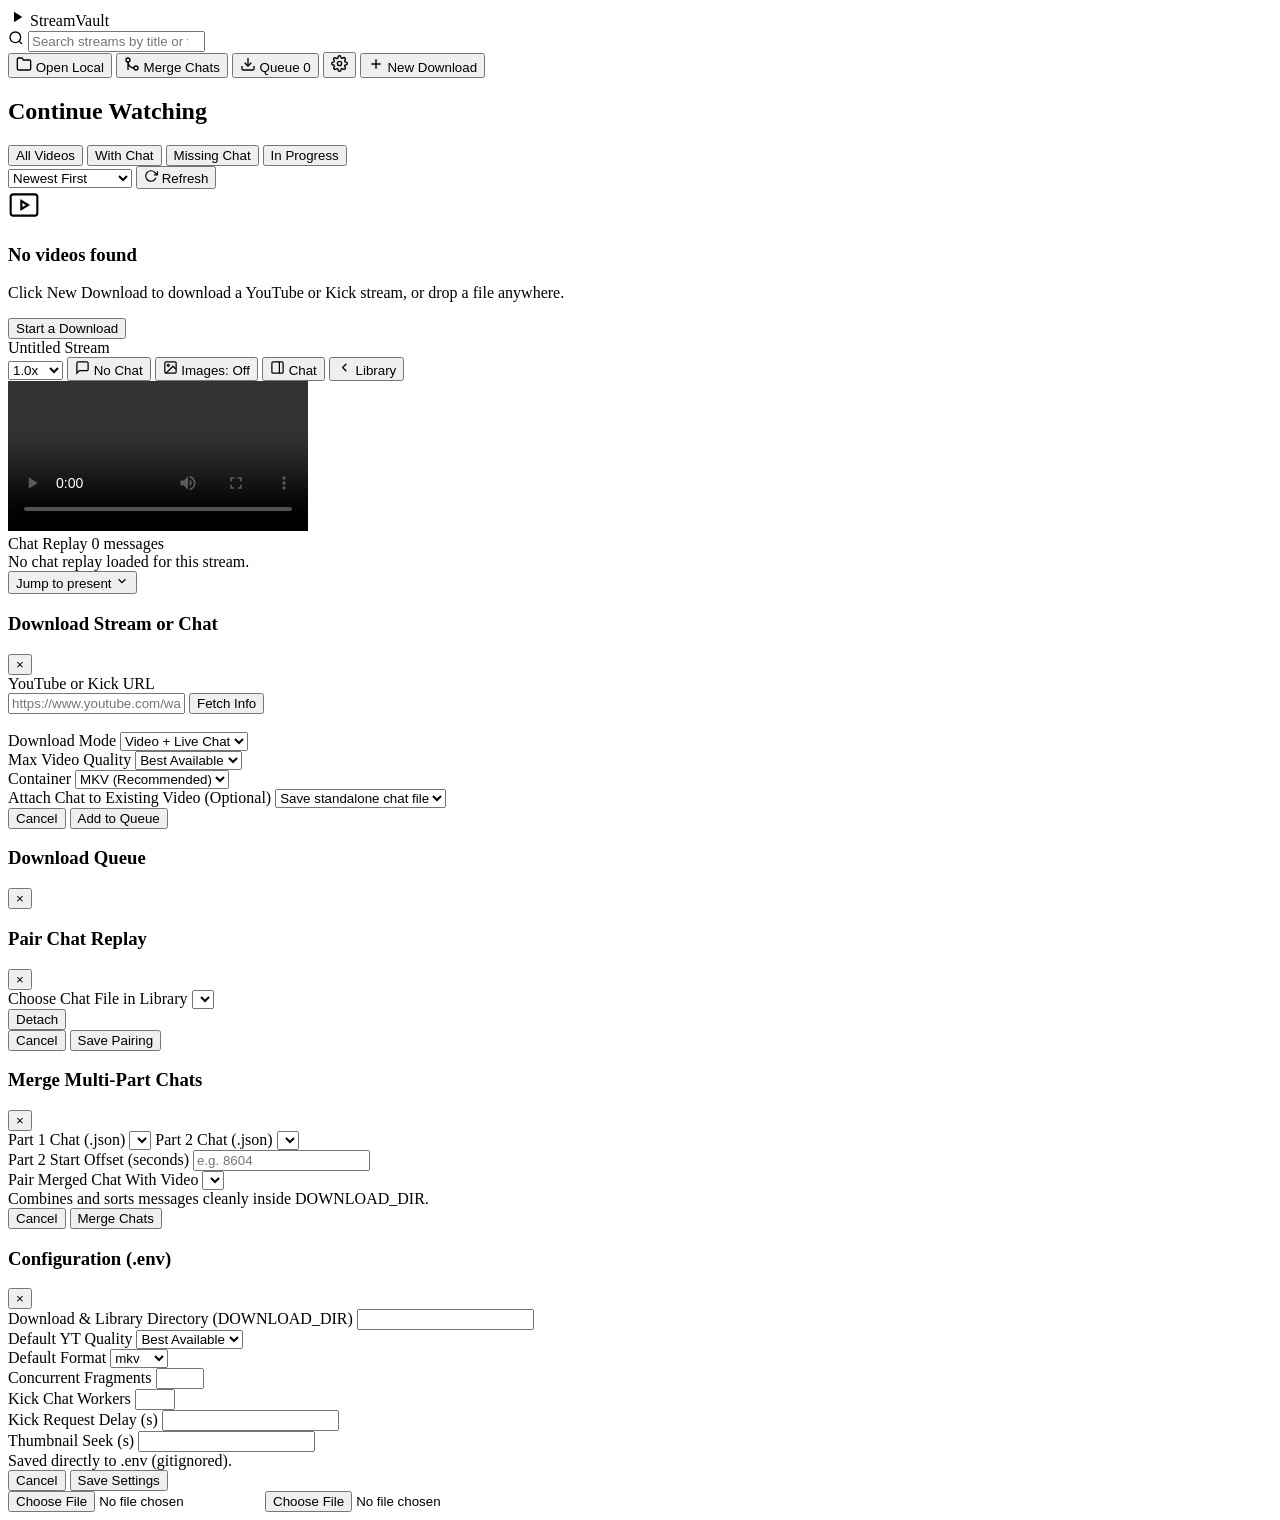
==== static/index.html @ ed2689dd "Redesign StreamVault: web dashboard, downloader queue, strict .env config, and previews" ====
<!DOCTYPE html>
<html lang="en">
<head>
  <meta charset="UTF-8">
  <meta name="viewport" content="width=device-width, initial-scale=1.0">
  <title>Offline Stream Player</title>
  <link rel="icon" type="image/svg+xml" href="data:image/svg+xml,%3Csvg xmlns='http://www.w3.org/2000/svg' viewBox='0 0 32 32'%3E%3Crect width='32' height='32' rx='8' fill='%2313161B'/%3E%3Cpath d='M12 9.5L23 16L12 22.5V9.5Z' fill='%23E11D48'/%3E%3C/svg%3E">
  <link rel="stylesheet" href="/styles.css">
</head>
<body>
  <!-- ================= LIBRARY DASHBOARD VIEW ================= -->
  <div id="library-view" class="view active">
    <header class="topbar">
      <div class="brand" onclick="app.navigateHome()">
        <span class="brand-mark" aria-hidden="true">
          <svg viewBox="0 0 24 24" width="18" height="18" fill="currentColor"><path d="M8 5.14v14l11-7-11-7z"/></svg>
        </span>
        <span class="brand-name">StreamVault</span>
        <span id="library-dir-chip" class="dir-chip" title="Configured DOWNLOAD_DIR"></span>
      </div>

      <div class="search-wrap">
        <svg class="search-icon" viewBox="0 0 24 24" width="16" height="16" fill="none" stroke="currentColor" stroke-width="2"><circle cx="11" cy="11" r="8"/><path d="M21 21l-4.35-4.35"/></svg>
        <input id="search-input" type="search" placeholder="Search streams by title or filename... ( / )" autocomplete="off">
      </div>

      <div class="topbar-actions">
        <button id="btn-open-local" class="btn btn-ghost" title="Play a local file via drag & drop or OS picker">
          <svg viewBox="0 0 24 24" width="16" height="16" fill="none" stroke="currentColor" stroke-width="2"><path d="M22 19a2 2 0 0 1-2 2H4a2 2 0 0 1-2-2V5a2 2 0 0 1 2-2h5l2 3h9a2 2 0 0 1 2 2z"/></svg>
          <span>Open Local</span>
        </button>
        <button id="btn-merge-chats" class="btn btn-ghost" title="Merge two multi-part chat files">
          <svg viewBox="0 0 24 24" width="16" height="16" fill="none" stroke="currentColor" stroke-width="2"><circle cx="18" cy="18" r="3"/><circle cx="6" cy="6" r="3"/><path d="M6 21V9a9 9 0 0 0 9 9"/></svg>
          <span>Merge Chats</span>
        </button>
        <button id="btn-downloads-drawer" class="btn btn-ghost" title="View download queue">
          <svg viewBox="0 0 24 24" width="16" height="16" fill="none" stroke="currentColor" stroke-width="2"><path d="M21 15v4a2 2 0 0 1-2 2H5a2 2 0 0 1-2-2v-4"/><polyline points="7 10 12 15 17 10"/><line x1="12" y1="15" x2="12" y2="3"/></svg>
          <span>Queue</span>
          <span id="queue-badge" class="badge hidden">0</span>
        </button>
        <button id="btn-settings" class="btn btn-ghost btn-icon" title="Settings (.env)">
          <svg viewBox="0 0 24 24" width="17" height="17" fill="none" stroke="currentColor" stroke-width="2"><circle cx="12" cy="12" r="3"/><path d="M19.4 15a1.65 1.65 0 0 0 .33 1.82l.06.06a2 2 0 1 1-2.83 2.83l-.06-.06a1.65 1.65 0 0 0-1.82-.33 1.65 1.65 0 0 0-1 1.51V21a2 2 0 1 1-4 0v-.09a1.65 1.65 0 0 0-1-1.51 1.65 1.65 0 0 0-1.82.33l-.06.06a2 2 0 1 1-2.83-2.83l.06-.06a1.65 1.65 0 0 0 .33-1.82 1.65 1.65 0 0 0-1.51-1H3a2 2 0 1 1 0-4h.09a1.65 1.65 0 0 0 1.51-1 1.65 1.65 0 0 0-.33-1.82l-.06-.06a2 2 0 1 1 2.83-2.83l.06.06a1.65 1.65 0 0 0 1.82.33h.09a1.65 1.65 0 0 0 1-1.51V3a2 2 0 1 1 4 0v.09a1.65 1.65 0 0 0 1 1.51h.09a1.65 1.65 0 0 0 1.82-.33l.06-.06a2 2 0 1 1 2.83 2.83l-.06.06a1.65 1.65 0 0 0-.33 1.82v.09a1.65 1.65 0 0 0 1.51 1H21a2 2 0 1 1 0 4h-.09a1.65 1.65 0 0 0-1.51 1z"/></svg>
        </button>
        <button id="btn-new-download" class="btn btn-primary">
          <svg viewBox="0 0 24 24" width="16" height="16" fill="none" stroke="currentColor" stroke-width="2.2"><line x1="12" y1="5" x2="12" y2="19"/><line x1="5" y1="12" x2="19" y2="12"/></svg>
          <span>New Download</span>
        </button>
      </div>
    </header>

    <main class="library-main">
      <section id="continue-shelf" class="shelf hidden">
        <div class="section-head">
          <h2>Continue Watching</h2>
          <span id="continue-count" class="muted-count"></span>
        </div>
        <div id="continue-grid" class="continue-row"></div>
      </section>

      <section class="toolbar">
        <div class="filter-group" id="filter-chips">
          <button class="chip active" data-filter="all">All Videos</button>
          <button class="chip" data-filter="with_chat">With Chat</button>
          <button class="chip" data-filter="no_chat">Missing Chat</button>
          <button class="chip" data-filter="in_progress">In Progress</button>
        </div>
        <div class="toolbar-right">
          <span id="library-stats" class="library-stats"></span>
          <select id="sort-select" class="select-input" aria-label="Sort videos">
            <option value="newest">Newest First</option>
            <option value="name">Title (A–Z)</option>
            <option value="duration">Longest Duration</option>
            <option value="size">Largest File</option>
          </select>
          <button id="btn-rescan" class="btn btn-ghost btn-sm" title="Rescan download directory">
            <svg viewBox="0 0 24 24" width="14" height="14" fill="none" stroke="currentColor" stroke-width="2"><polyline points="23 4 23 10 17 10"/><path d="M20.49 15a9 9 0 1 1-2.12-9.36L23 10"/></svg>
            <span>Refresh</span>
          </button>
        </div>
      </section>

      <section id="video-grid" class="video-grid"></section>

      <div id="empty-library" class="empty-state hidden">
        <div class="empty-icon">
          <svg viewBox="0 0 24 24" width="32" height="32" fill="none" stroke="currentColor" stroke-width="1.6"><rect x="2" y="4" width="20" height="16" rx="2"/><polygon points="10 9 15 12 10 15 10 9"/></svg>
        </div>
        <h3 id="empty-title">No videos found</h3>
        <p id="empty-desc">Click New Download to download a YouTube or Kick stream, or drop a file anywhere.</p>
        <button class="btn btn-primary" onclick="app.openDownloadModal()">Start a Download</button>
      </div>
    </main>
  </div>

  <!-- ================= THEATER WATCH VIEW ================= -->
  <div id="watch-view" class="view">
    <div id="watch-stage">
      <!-- Auto-hiding Studio Top Bar -->
      <div id="watch-hud" class="watch-hud">
        <div class="hud-left">
          <div class="hud-title-group">
            <div id="watch-title" class="hud-title">Untitled Stream</div>
            <div id="watch-meta" class="hud-meta"></div>
          </div>
        </div>

        <div class="hud-right">
          <select id="speed-select" class="hud-select" title="Playback Speed ( [ / ] )">
            <option value="0.75">0.75x</option>
            <option value="1" selected>1.0x</option>
            <option value="1.25">1.25x</option>
            <option value="1.5">1.5x</option>
            <option value="1.75">1.75x</option>
            <option value="2">2.0x</option>
          </select>

          <button id="btn-hud-pair-chat" class="hud-btn" title="Pair or change chat file">
            <svg viewBox="0 0 24 24" width="15" height="15" fill="none" stroke="currentColor" stroke-width="2"><path d="M21 15a2 2 0 0 1-2 2H7l-4 4V5a2 2 0 0 1 2-2h14a2 2 0 0 1 2 2z"/></svg>
            <span id="hud-chat-label">No Chat</span>
          </button>

          <button id="btn-hud-images" class="hud-btn" title="Toggle external avatars, badges & emotes">
            <svg viewBox="0 0 24 24" width="15" height="15" fill="none" stroke="currentColor" stroke-width="2"><rect x="3" y="3" width="18" height="18" rx="2"/><circle cx="8.5" cy="8.5" r="1.5"/><polyline points="21 15 16 10 5 21"/></svg>
            <span id="hud-images-label">Images: Off</span>
          </button>

          <button id="btn-hud-toggle-chat" class="hud-btn active" title="Toggle chat panel (C)">
            <svg viewBox="0 0 24 24" width="15" height="15" fill="none" stroke="currentColor" stroke-width="2"><rect x="3" y="3" width="18" height="18" rx="2"/><line x1="15" y1="3" x2="15" y2="21"/></svg>
            <span>Chat</span>
          </button>

          <button id="btn-back-library" class="hud-btn" title="Back to Library">
            <svg viewBox="0 0 24 24" width="15" height="15" fill="none" stroke="currentColor" stroke-width="2"><polyline points="15 18 9 12 15 6"/></svg>
            <span>Library</span>
          </button>
        </div>
      </div>

      <video id="video-player" controls playsinline preload="auto"></video>
    </div>

    <div id="watch-resizer" class="resizer"></div>

    <aside id="chat-sidebar" class="chat-sidebar">
      <div class="chat-header">
        <span class="chat-header-title">Chat Replay</span>
        <span id="chat-count-label" class="chat-header-count">0 messages</span>
      </div>
      <div id="chat-messages" class="chat-messages">
        <div class="chat-empty">No chat replay loaded for this stream.</div>
      </div>
      <button id="chat-paused-pill" class="chat-paused-pill">
        <span>Jump to present</span>
        <svg viewBox="0 0 24 24" width="14" height="14" fill="none" stroke="currentColor" stroke-width="2"><polyline points="6 9 12 15 18 9"/></svg>
      </button>
    </aside>
  </div>

  <!-- ================= DOWNLOAD MODAL ================= -->
  <div id="download-modal" class="modal-backdrop">
    <div class="modal-card">
      <div class="modal-header">
        <h3>Download Stream or Chat</h3>
        <button class="modal-close" data-close-modal="download-modal">&times;</button>
      </div>
      <div class="modal-body">
        <label class="field-label" for="dl-url">YouTube or Kick URL</label>
        <div class="input-row">
          <input id="dl-url" type="url" class="text-input" placeholder="https://www.youtube.com/watch?v=... or https://kick.com/...">
          <button id="btn-probe-url" class="btn btn-ghost">Fetch Info</button>
        </div>

        <div id="probe-preview" class="probe-preview hidden">
          <img id="probe-thumb" class="probe-thumb" alt="">
          <div class="probe-info">
            <div id="probe-platform" class="probe-platform"></div>
            <div id="probe-title" class="probe-title"></div>
            <div id="probe-meta" class="probe-meta"></div>
          </div>
        </div>

        <div class="form-grid">
          <div>
            <label class="field-label" for="dl-mode">Download Mode</label>
            <select id="dl-mode" class="select-input full">
              <option value="video_chat">Video + Live Chat</option>
              <option value="chat_only">Chat Replay Only</option>
              <option value="video_only">Video Only</option>
            </select>
          </div>
          <div id="dl-quality-group">
            <label class="field-label" for="dl-quality">Max Video Quality</label>
            <select id="dl-quality" class="select-input full">
              <option value="best">Best Available</option>
              <option value="2160">4K (2160p)</option>
              <option value="1440">1440p</option>
              <option value="1080">1080p</option>
              <option value="720">720p</option>
            </select>
          </div>
          <div id="dl-format-group">
            <label class="field-label" for="dl-format">Container</label>
            <select id="dl-format" class="select-input full">
              <option value="mkv">MKV (Recommended)</option>
              <option value="mp4">MP4</option>
              <option value="webm">WebM</option>
            </select>
          </div>
        </div>

        <div id="dl-target-group" class="hidden">
          <label class="field-label" for="dl-target-video">Attach Chat to Existing Video (Optional)</label>
          <select id="dl-target-video" class="select-input full">
            <option value="">Save standalone chat file</option>
          </select>
        </div>

        <div id="dl-error" class="form-error hidden"></div>
      </div>
      <div class="modal-footer">
        <span class="modal-hint" id="dl-dest-hint"></span>
        <div class="modal-footer-btns">
          <button class="btn btn-ghost" data-close-modal="download-modal">Cancel</button>
          <button id="btn-start-download" class="btn btn-primary">Add to Queue</button>
        </div>
      </div>
    </div>
  </div>

  <!-- ================= DOWNLOADS QUEUE DRAWER ================= -->
  <div id="queue-drawer" class="drawer-backdrop">
    <div class="drawer-panel">
      <div class="modal-header">
        <h3>Download Queue</h3>
        <button class="modal-close" data-close-modal="queue-drawer">&times;</button>
      </div>
      <div id="queue-list" class="queue-list"></div>
    </div>
  </div>

  <!-- ================= PAIR CHAT MODAL ================= -->
  <div id="pair-modal" class="modal-backdrop">
    <div class="modal-card modal-sm">
      <div class="modal-header">
        <h3>Pair Chat Replay</h3>
        <button class="modal-close" data-close-modal="pair-modal">&times;</button>
      </div>
      <div class="modal-body">
        <div id="pair-video-name" class="muted-subtitle"></div>
        <label class="field-label" for="pair-chat-select">Choose Chat File in Library</label>
        <select id="pair-chat-select" class="select-input full"></select>
      </div>
      <div class="modal-footer">
        <button id="btn-unpair-chat" class="btn btn-ghost">Detach</button>
        <div class="modal-footer-btns">
          <button class="btn btn-ghost" data-close-modal="pair-modal">Cancel</button>
          <button id="btn-save-pair" class="btn btn-primary">Save Pairing</button>
        </div>
      </div>
    </div>
  </div>

  <!-- ================= MERGE CHATS MODAL ================= -->
  <div id="merge-modal" class="modal-backdrop">
    <div class="modal-card">
      <div class="modal-header">
        <h3>Merge Multi-Part Chats</h3>
        <button class="modal-close" data-close-modal="merge-modal">&times;</button>
      </div>
      <div class="modal-body">
        <label class="field-label" for="merge-part1">Part 1 Chat (.json)</label>
        <select id="merge-part1" class="select-input full"></select>

        <label class="field-label" for="merge-part2">Part 2 Chat (.json)</label>
        <select id="merge-part2" class="select-input full"></select>

        <div class="form-grid">
          <div>
            <label class="field-label" for="merge-offset">Part 2 Start Offset (seconds)</label>
            <input id="merge-offset" type="number" step="1" min="0" class="text-input" placeholder="e.g. 8604">
          </div>
          <div>
            <label class="field-label" for="merge-target-video">Pair Merged Chat With Video</label>
            <select id="merge-target-video" class="select-input full"></select>
          </div>
        </div>
        <div id="merge-status" class="form-error hidden"></div>
      </div>
      <div class="modal-footer">
        <span class="modal-hint">Combines and sorts messages cleanly inside DOWNLOAD_DIR.</span>
        <div class="modal-footer-btns">
          <button class="btn btn-ghost" data-close-modal="merge-modal">Cancel</button>
          <button id="btn-run-merge" class="btn btn-primary">Merge Chats</button>
        </div>
      </div>
    </div>
  </div>

  <!-- ================= SETTINGS (.ENV) MODAL ================= -->
  <div id="settings-modal" class="modal-backdrop">
    <div class="modal-card">
      <div class="modal-header">
        <h3>Configuration (.env)</h3>
        <button class="modal-close" data-close-modal="settings-modal">&times;</button>
      </div>
      <div class="modal-body">
        <label class="field-label" for="set-download-dir">Download & Library Directory (DOWNLOAD_DIR)</label>
        <input id="set-download-dir" type="text" class="text-input">

        <div class="form-grid">
          <div>
            <label class="field-label" for="set-yt-quality">Default YT Quality</label>
            <select id="set-yt-quality" class="select-input full">
              <option value="bestvideo+bestaudio/best">Best Available</option>
              <option value="bestvideo[height<=2160]+bestaudio/best[height<=2160]/best">4K (2160p)</option>
              <option value="bestvideo[height<=1440]+bestaudio/best[height<=1440]/best">1440p</option>
              <option value="bestvideo[height<=1080]+bestaudio/best[height<=1080]/best">1080p</option>
              <option value="bestvideo[height<=720]+bestaudio/best[height<=720]/best">720p</option>
              <option value="bestvideo[height<=480]+bestaudio/best[height<=480]/best">480p</option>
            </select>
          </div>
          <div>
            <label class="field-label" for="set-yt-format">Default Format</label>
            <select id="set-yt-format" class="select-input full">
              <option value="mkv">mkv</option>
              <option value="mp4">mp4</option>
              <option value="webm">webm</option>
            </select>
          </div>
          <div>
            <label class="field-label" for="set-yt-frags">Concurrent Fragments</label>
            <input id="set-yt-frags" type="number" min="1" max="16" class="text-input">
          </div>
        </div>

        <div class="form-grid">
          <div>
            <label class="field-label" for="set-kick-workers">Kick Chat Workers</label>
            <input id="set-kick-workers" type="number" min="1" max="5" class="text-input">
          </div>
          <div>
            <label class="field-label" for="set-kick-delay">Kick Request Delay (s)</label>
            <input id="set-kick-delay" type="number" step="0.05" min="0.05" class="text-input">
          </div>
          <div>
            <label class="field-label" for="set-thumb-seek">Thumbnail Seek (s)</label>
            <input id="set-thumb-seek" type="number" min="1" class="text-input">
          </div>
        </div>
        <div id="settings-status" class="form-error hidden"></div>
      </div>
      <div class="modal-footer">
        <span class="modal-hint">Saved directly to .env (gitignored).</span>
        <div class="modal-footer-btns">
          <button class="btn btn-ghost" data-close-modal="settings-modal">Cancel</button>
          <button id="btn-save-settings" class="btn btn-primary">Save Settings</button>
        </div>
      </div>
    </div>
  </div>

  <!-- Hidden local file inputs for fallback drag & drop / Open Local -->
  <input id="local-video-input" type="file" accept=".mkv,.mp4,.webm,.m4v,.mov" class="hidden">
  <input id="local-chat-input" type="file" accept=".json" class="hidden">

  <div id="toast" class="toast hidden"></div>

  <script type="module" src="/app.js"></script>
</body>
</html>
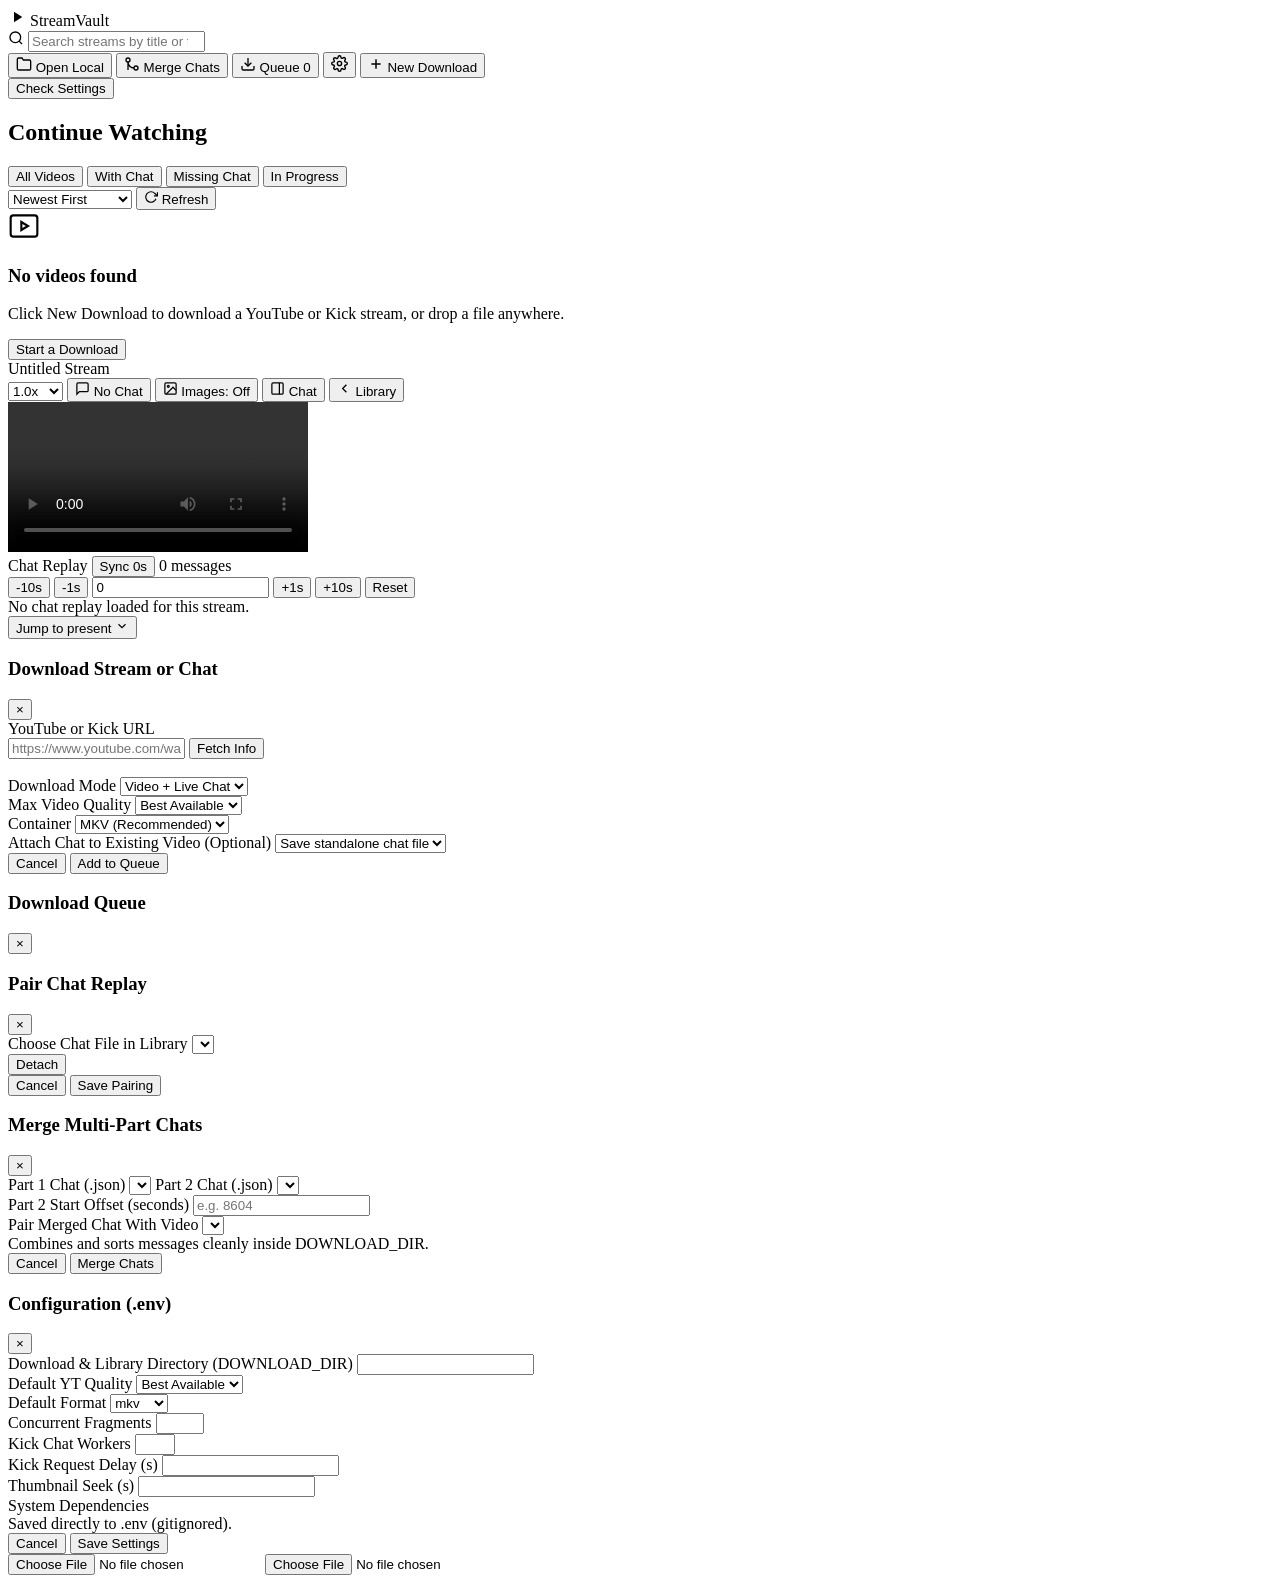
==== commit d692f789: "Add startup dependency health check and live chat sync offset" ====
--- a/static/index.html
+++ b/static/index.html
@@ -49,6 +49,11 @@
     </header>
 
     <main class="library-main">
+      <div id="health-banner" class="health-banner hidden">
+        <span id="health-banner-text"></span>
+        <button class="btn btn-ghost btn-sm" onclick="app.openSettingsModal()">Check Settings</button>
+      </div>
+
       <section id="continue-shelf" class="shelf hidden">
         <div class="section-head">
           <h2>Continue Watching</h2>
@@ -144,7 +149,16 @@
     <aside id="chat-sidebar" class="chat-sidebar">
       <div class="chat-header">
         <span class="chat-header-title">Chat Replay</span>
+        <button id="btn-chat-sync" class="chat-sync-btn" title="Adjust chat sync offset (+ delays chat, - advances chat)">Sync 0s</button>
         <span id="chat-count-label" class="chat-header-count">0 messages</span>
+      </div>
+      <div id="chat-sync-bar" class="chat-sync-bar hidden">
+        <button class="sync-step-btn" data-delta="-10">-10s</button>
+        <button class="sync-step-btn" data-delta="-1">-1s</button>
+        <input id="chat-sync-input" type="number" step="1" value="0" class="sync-input" aria-label="Chat offset in seconds">
+        <button class="sync-step-btn" data-delta="1">+1s</button>
+        <button class="sync-step-btn" data-delta="10">+10s</button>
+        <button id="btn-chat-sync-reset" class="sync-step-btn">Reset</button>
       </div>
       <div id="chat-messages" class="chat-messages">
         <div class="chat-empty">No chat replay loaded for this stream.</div>
@@ -348,6 +362,11 @@
           </div>
         </div>
         <div id="settings-status" class="form-error hidden"></div>
+
+        <div>
+          <label class="field-label">System Dependencies</label>
+          <div id="settings-health" class="health-grid"></div>
+        </div>
       </div>
       <div class="modal-footer">
         <span class="modal-hint">Saved directly to .env (gitignored).</span>
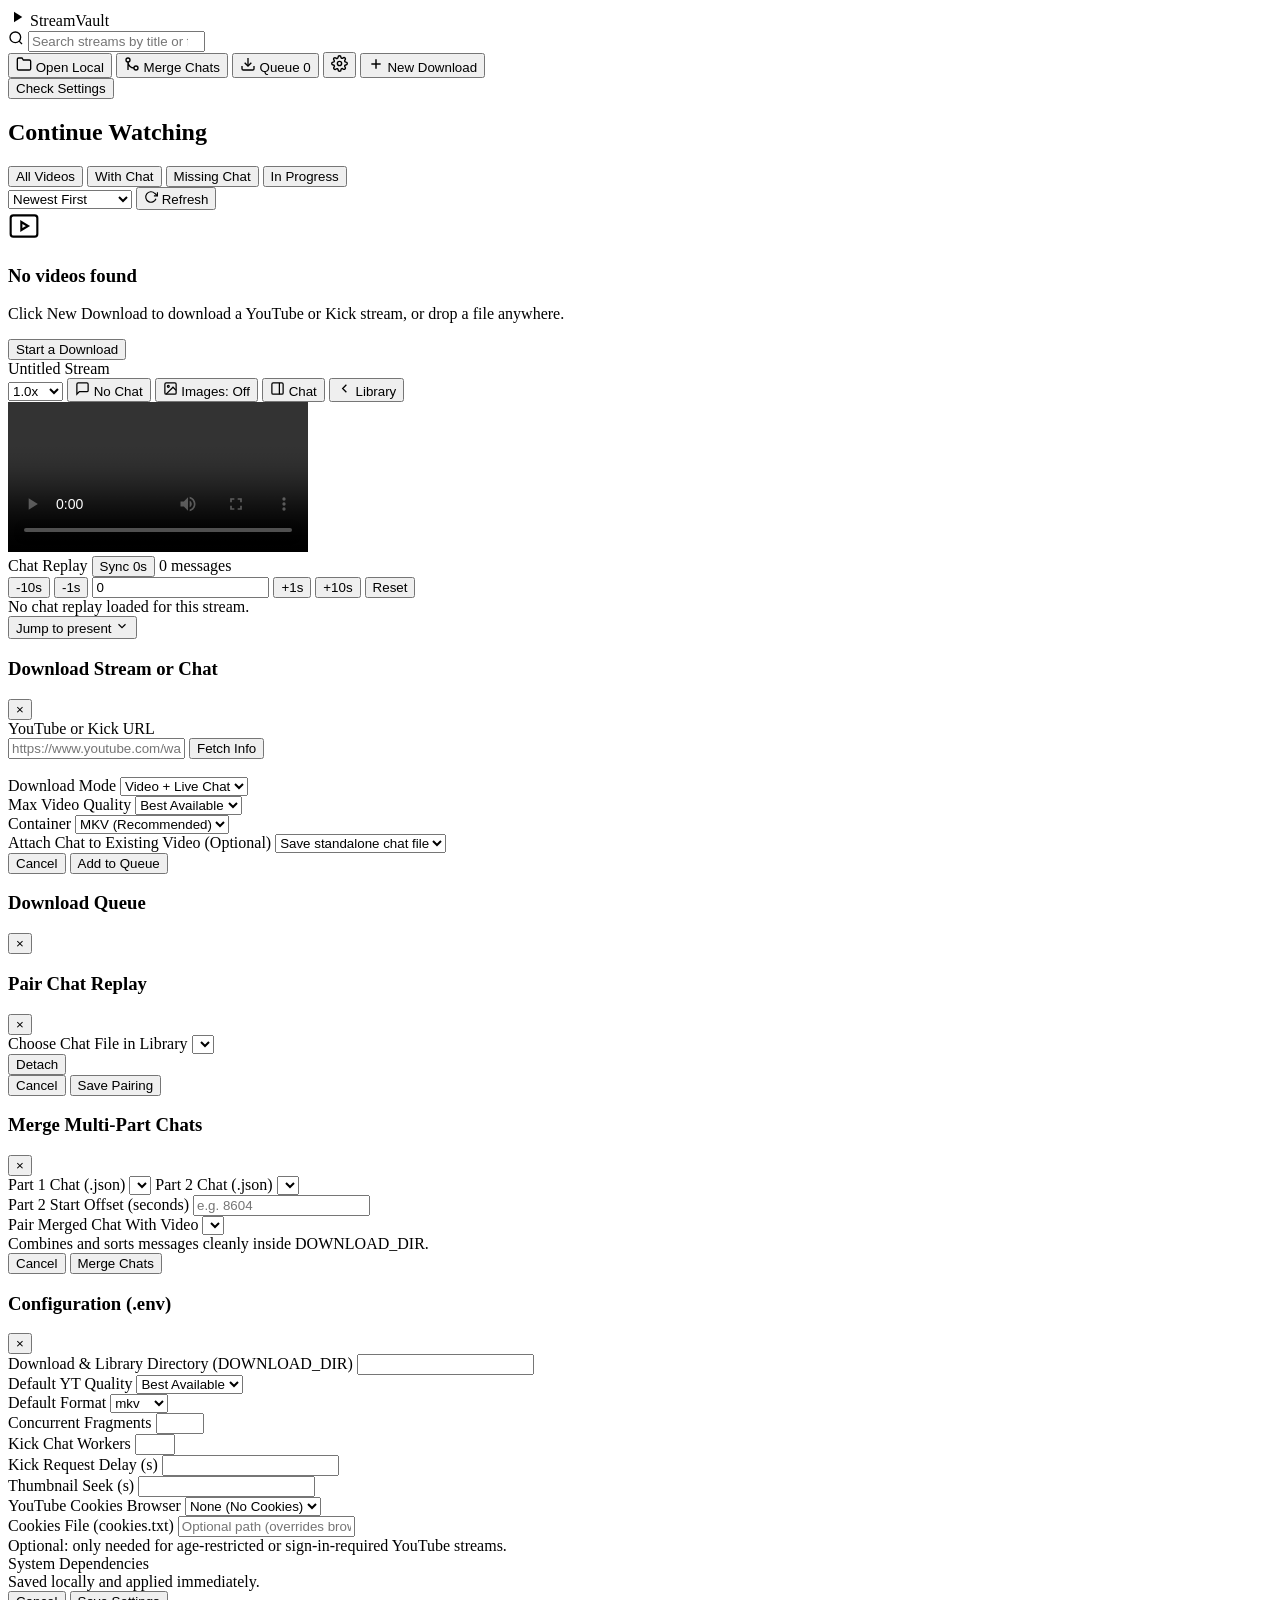
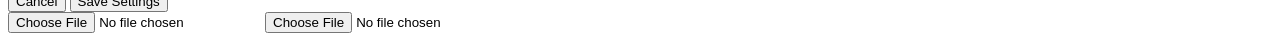
==== commit 95213f3c: "Add YouTube cookie settings, static no-cache, and Continue Watching removal" ====
--- a/static/index.html
+++ b/static/index.html
@@ -361,6 +361,29 @@
             <input id="set-thumb-seek" type="number" min="1" class="text-input">
           </div>
         </div>
+
+        <div class="form-grid">
+          <div>
+            <label class="field-label" for="set-yt-cookies-browser">YouTube Cookies Browser</label>
+            <select id="set-yt-cookies-browser" class="select-input full">
+              <option value="">None (No Cookies)</option>
+              <option value="zen">Zen Browser</option>
+              <option value="firefox">Firefox</option>
+              <option value="chrome">Google Chrome</option>
+              <option value="chromium">Chromium</option>
+              <option value="brave">Brave</option>
+              <option value="edge">Microsoft Edge</option>
+              <option value="vivaldi">Vivaldi</option>
+              <option value="opera">Opera</option>
+              <option value="safari">Safari</option>
+            </select>
+          </div>
+          <div class="col-span-2">
+            <label class="field-label" for="set-yt-cookies-file">Cookies File (cookies.txt)</label>
+            <input id="set-yt-cookies-file" type="text" class="text-input" placeholder="Optional path (overrides browser)">
+          </div>
+        </div>
+        <div class="modal-hint">Optional: only needed for age-restricted or sign-in-required YouTube streams.</div>
         <div id="settings-status" class="form-error hidden"></div>
 
         <div>
@@ -369,7 +392,7 @@
         </div>
       </div>
       <div class="modal-footer">
-        <span class="modal-hint">Saved directly to .env (gitignored).</span>
+        <span class="modal-hint">Saved locally and applied immediately.</span>
         <div class="modal-footer-btns">
           <button class="btn btn-ghost" data-close-modal="settings-modal">Cancel</button>
           <button id="btn-save-settings" class="btn btn-primary">Save Settings</button>
